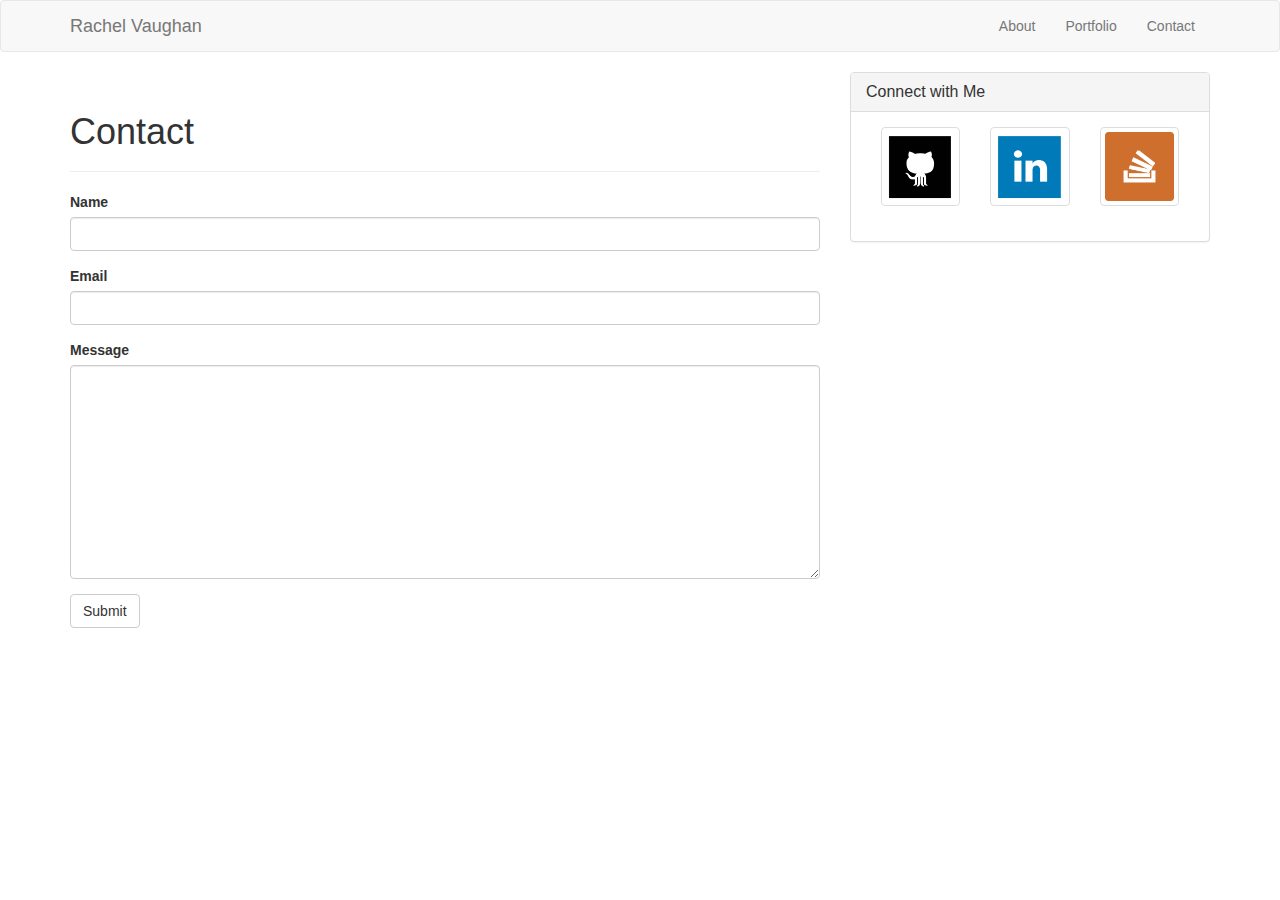
==== contact.html @ 501881ba "added imgs & layout HTML" ====
<!DOCTYPE html>
<html>
<head>
	<title>Bootstrap Portfolio</title>
  <meta name="viewport" content="width=device-width, initial-scale=1.0">
		<!-- Bootstrap Link -->
	<link rel="stylesheet" href="https://maxcdn.bootstrapcdn.com/bootstrap/3.3.7/css/bootstrap.min.css" integrity="sha384-BVYiiSIFeK1dGmJRAkycuHAHRg32OmUcww7on3RYdg4Va+PmSTsz/K68vbdEjh4u" crossorigin="anonymous">
</head>
<body>

		
  <nav class="navbar navbar-default">
    <div class="container">
      <div class="navbar-header">
        <a class="navbar-brand" href="index.html">Rachel Vaughan</a>
      </div>

      <div class="collapse navbar-collapse" id="bs-example-navbar-collapse-1">
        <ul class="nav navbar-nav navbar-right">
          <li><a href="index.html">About</a></li>
          <li><a href="portfolio.html">Portfolio</a></li>
          <li><a href="contact.html">Contact</a></li>
        </ul>
      </div>
    </div>
  </nav>	

	<div class="container">

		<div class="row">

			<div class="col-md-8">
				<div class="page-header">
					<h1>Contact</h1>
				</div>
			
				<div class="row">
					<div class="col-md-12">

            <form>
              <div class="form-group">
                <label for="name">Name</label>
                <input type="name" class="form-control" id="name">
              </div>

              <div class="form-group">
                <label for="email">Email</label>
                <input type="email" class="form-control" id="email">
              </div>
              <div class="form-group">
                <label for="comment">Message</label>
                <textarea class="form-control" rows="10" id="comment"></textarea>
              </div>

              <button type="submit" class="btn btn-default">Submit</button>
            </form>

					</div>


				</div>
			</div>
			
      <div class="col-md-4">

        <div class="panel panel-default">

          <div class="panel-heading">
            <h3 class="panel-title">Connect with Me</h3>
          </div>

          <div class="panel-body">

              <div class="col-md-4">
                <a href="https://github.com/RaeVaughan" target="_blank" class="thumbnail">
                  <img src="images/github-img.png" alt="github">
                </a>
              </div>

              <div class="col-md-4">
                <a href="https://www.linkedin.com/in/rachel-vaughan-865b25b5/" target="_blank" class="thumbnail">
                  <img src="images/linkedin-img.png" alt="linkedin-img">
                </a>
              </div>

              <div class="col-md-4">
                <a href="https://stackoverflow.com" target="_blank" class="thumbnail">
                  <img src="images/stackoverflow-img.png" alt="stackoverflow-img">
                </a>
              </div>

          </div>

        	</div>
        	
      	</div>
			</div>
		</div>	
	</div>

  <!-- jQuery CDN -->
  <script src="https://ajax.googleapis.com/ajax/libs/jquery/1.11.3/jquery.min.js"></script>

  <!-- Bootstrap JavaScript CDN -->
  <script src="https://maxcdn.bootstrapcdn.com/bootstrap/3.3.7/js/bootstrap.min.js"></script>
</body>
</html>
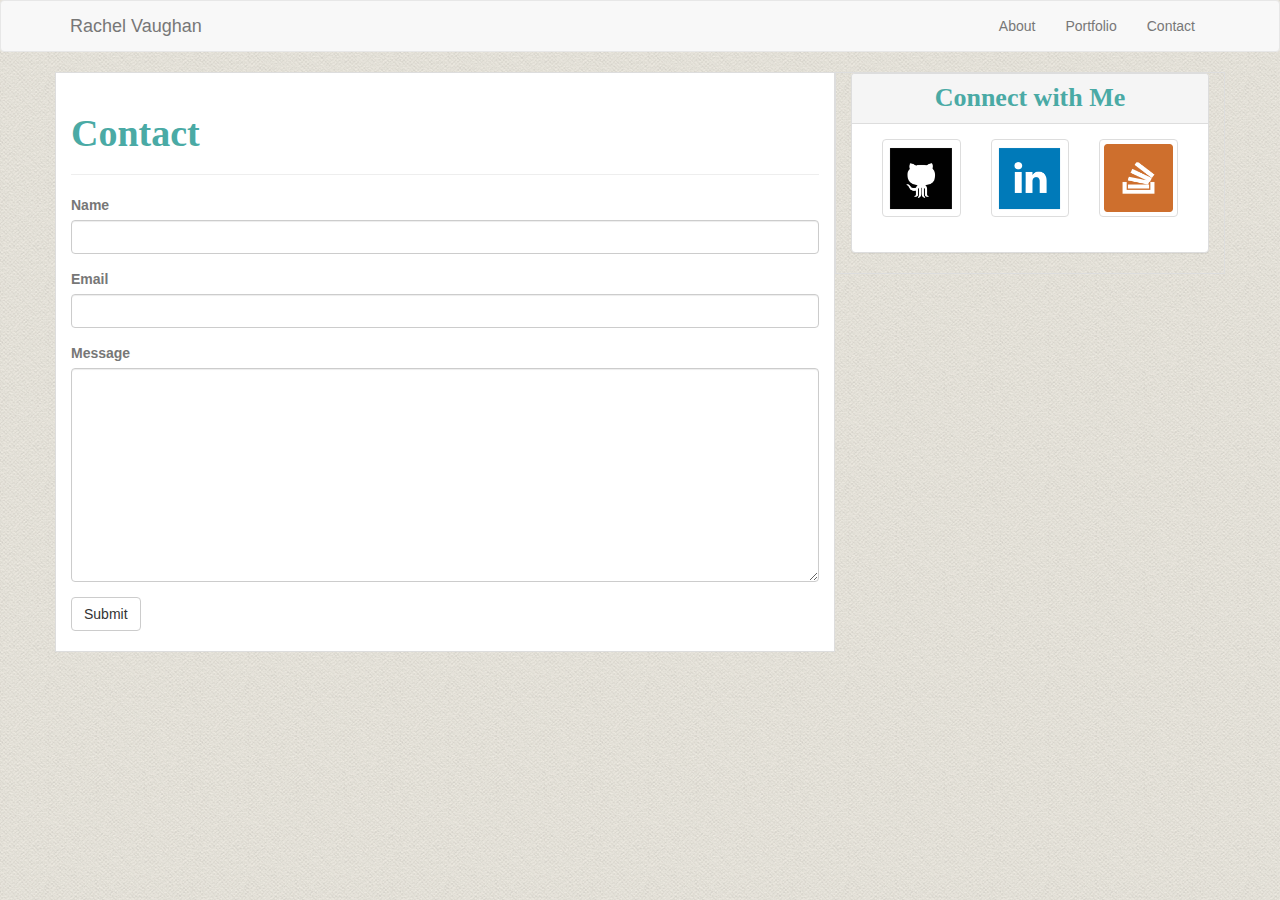
==== commit 611f61b3: "added basic stylings" ====
--- a/contact.html
+++ b/contact.html
@@ -5,6 +5,7 @@
   <meta name="viewport" content="width=device-width, initial-scale=1.0">
 		<!-- Bootstrap Link -->
 	<link rel="stylesheet" href="https://maxcdn.bootstrapcdn.com/bootstrap/3.3.7/css/bootstrap.min.css" integrity="sha384-BVYiiSIFeK1dGmJRAkycuHAHRg32OmUcww7on3RYdg4Va+PmSTsz/K68vbdEjh4u" crossorigin="anonymous">
+  <link rel="stylesheet" type="text/css" href="style.css">
 </head>
 <body>
 
@@ -29,7 +30,7 @@
 
 		<div class="row">
 
-			<div class="col-md-8">
+			<div class="col-md-8" id="main-content">
 				<div class="page-header">
 					<h1>Contact</h1>
 				</div>
@@ -61,7 +62,7 @@
 				</div>
 			</div>
 			
-      <div class="col-md-4">
+      <div class="col-md-4" id="sidebar">
 
         <div class="panel panel-default">
 
@@ -90,11 +91,8 @@
               </div>
 
           </div>
-
-        	</div>
-        	
-      	</div>
-			</div>
+        </div>        	
+      </div>
 		</div>	
 	</div>
 
--- a/style.css
+++ b/style.css
@@ -0,0 +1,45 @@
+* {
+	box-sizing: border-box;
+}
+
+body {
+		background-image: url(images/background-img.png);
+}
+
+h1,
+.panel-title {
+	color: #4aaaa5;
+	font-family: 'Georgia', 'Times', Times New Roman, serif;
+	font-weight: bold;
+}
+
+h1 {
+	font-size: 38px;
+}
+
+.panel-title {
+	font-size: 26px;
+	text-align: center;
+}
+
+p,
+label {
+	font-family: 'Arial', 'Helvetica Neue', Helvetica, sans-serif;
+	color: #777;
+}
+
+#main-content {
+	background-color: #fff;
+	border-style: solid;
+	border-color: #ddd;
+	border-width: 1px; 
+	margin-bottom: 20px;
+	padding-bottom: 20px;
+}
+
+#sidebar {
+	border-style: solid;
+	border-color: #ddd;
+	border-width: 1px; 
+}
+
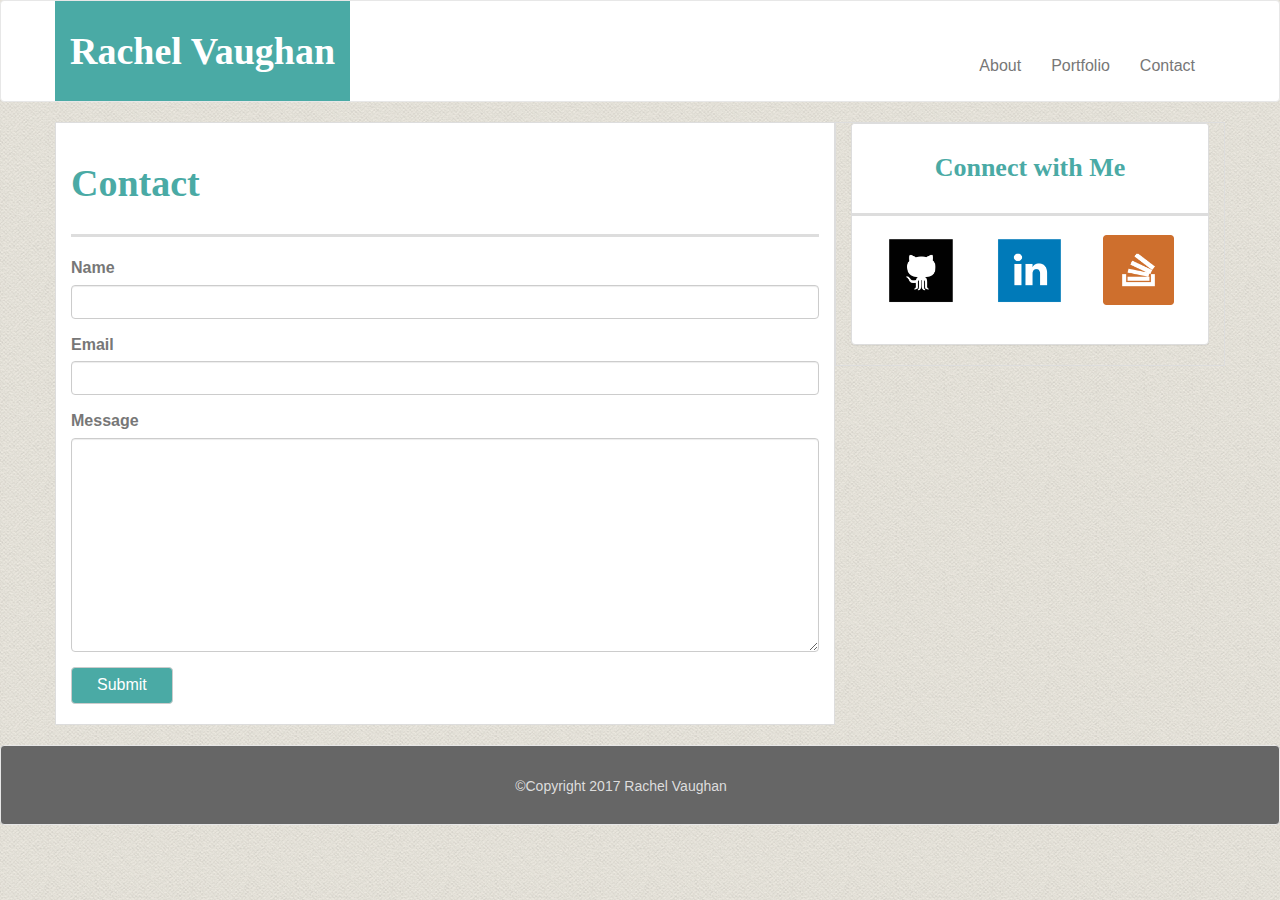
==== commit 317f6e72: "styled all three pages" ====
--- a/contact.html
+++ b/contact.html
@@ -10,8 +10,9 @@
 <body>
 
 		
-  <nav class="navbar navbar-default">
+  <nav class="navbar navbar-default" id="header">
     <div class="container">
+
       <div class="navbar-header">
         <a class="navbar-brand" href="index.html">Rachel Vaughan</a>
       </div>
@@ -96,6 +97,14 @@
 		</div>	
 	</div>
 
+  <nav class="navbar navbar-default" id="footer">
+    <div class="container-fluid">
+      <div class="navbar-header">
+        &copy;Copyright 2017 Rachel Vaughan
+      </div>
+    </div>
+  </nav>
+
   <!-- jQuery CDN -->
   <script src="https://ajax.googleapis.com/ajax/libs/jquery/1.11.3/jquery.min.js"></script>
 
--- a/style.css
+++ b/style.css
@@ -11,6 +11,7 @@
 	color: #4aaaa5;
 	font-family: 'Georgia', 'Times', Times New Roman, serif;
 	font-weight: bold;
+	padding-bottom: 10px;
 }
 
 h1 {
@@ -28,6 +29,37 @@
 	color: #777;
 }
 
+p {
+	line-height: 2;
+	font-size: 16px;
+}
+
+.strong {
+	font-size: 20px;
+}
+
+.navbar-default .navbar-brand {
+	color: #fff;
+	background-color: #4aaaa5;
+	font-family: 'Georgia', 'Times', Times New Roman, serif;
+	font-size: 38px;
+	font-weight: bold;
+	padding-top: 40px;
+	padding-bottom: 60px;
+}
+
+#bs-example-navbar-collapse-1 {
+	padding-top: 40px;
+}
+
+li {
+	font-size: 16px;
+}
+
+#header {
+	background-color: #fff;
+}
+
 #main-content {
 	background-color: #fff;
 	border-style: solid;
@@ -41,5 +73,73 @@
 	border-style: solid;
 	border-color: #ddd;
 	border-width: 1px; 
+	margin-bottom: 80px;
 }
 
+.panel-default .panel-heading {
+	padding-top: 30px;
+	padding-bottom: 20px;
+	background-color: #fff;
+	border-bottom: 3px solid #ddd;
+}
+
+#footer {
+	background-color: #666;
+	height: 80px;
+	margin-bottom: 0;
+}
+
+.navbar-header {
+	color: #ddd;
+}
+
+.container-fluid .navbar-header {
+	margin-left: 40%;
+	margin-top: 30px;
+}
+
+
+
+/************** Portfolio **************/
+
+.page-header {
+	border-bottom: 3px solid #ddd;
+}
+
+.thumbnail .caption {
+	padding-bottom: 15px;
+	background-color: #4aaaa5;
+	text-align: center;
+	margin: 0 auto;
+	width: 91%;
+}
+
+.thumbnail {
+	border: none;
+}
+
+.caption a {
+	color: #fff;
+	font-family: 'Georgia', 'Times', Times New Roman, serif;
+}
+
+
+
+/************** Contact **************/
+
+.btn-default {
+	background-color: #4aaaa5;
+	color: #fff;
+}
+
+.btn {
+	padding: 6px 25px;
+	font-size: 16px;
+}
+
+label {
+	font-size: 16px;
+}
+
+
+
